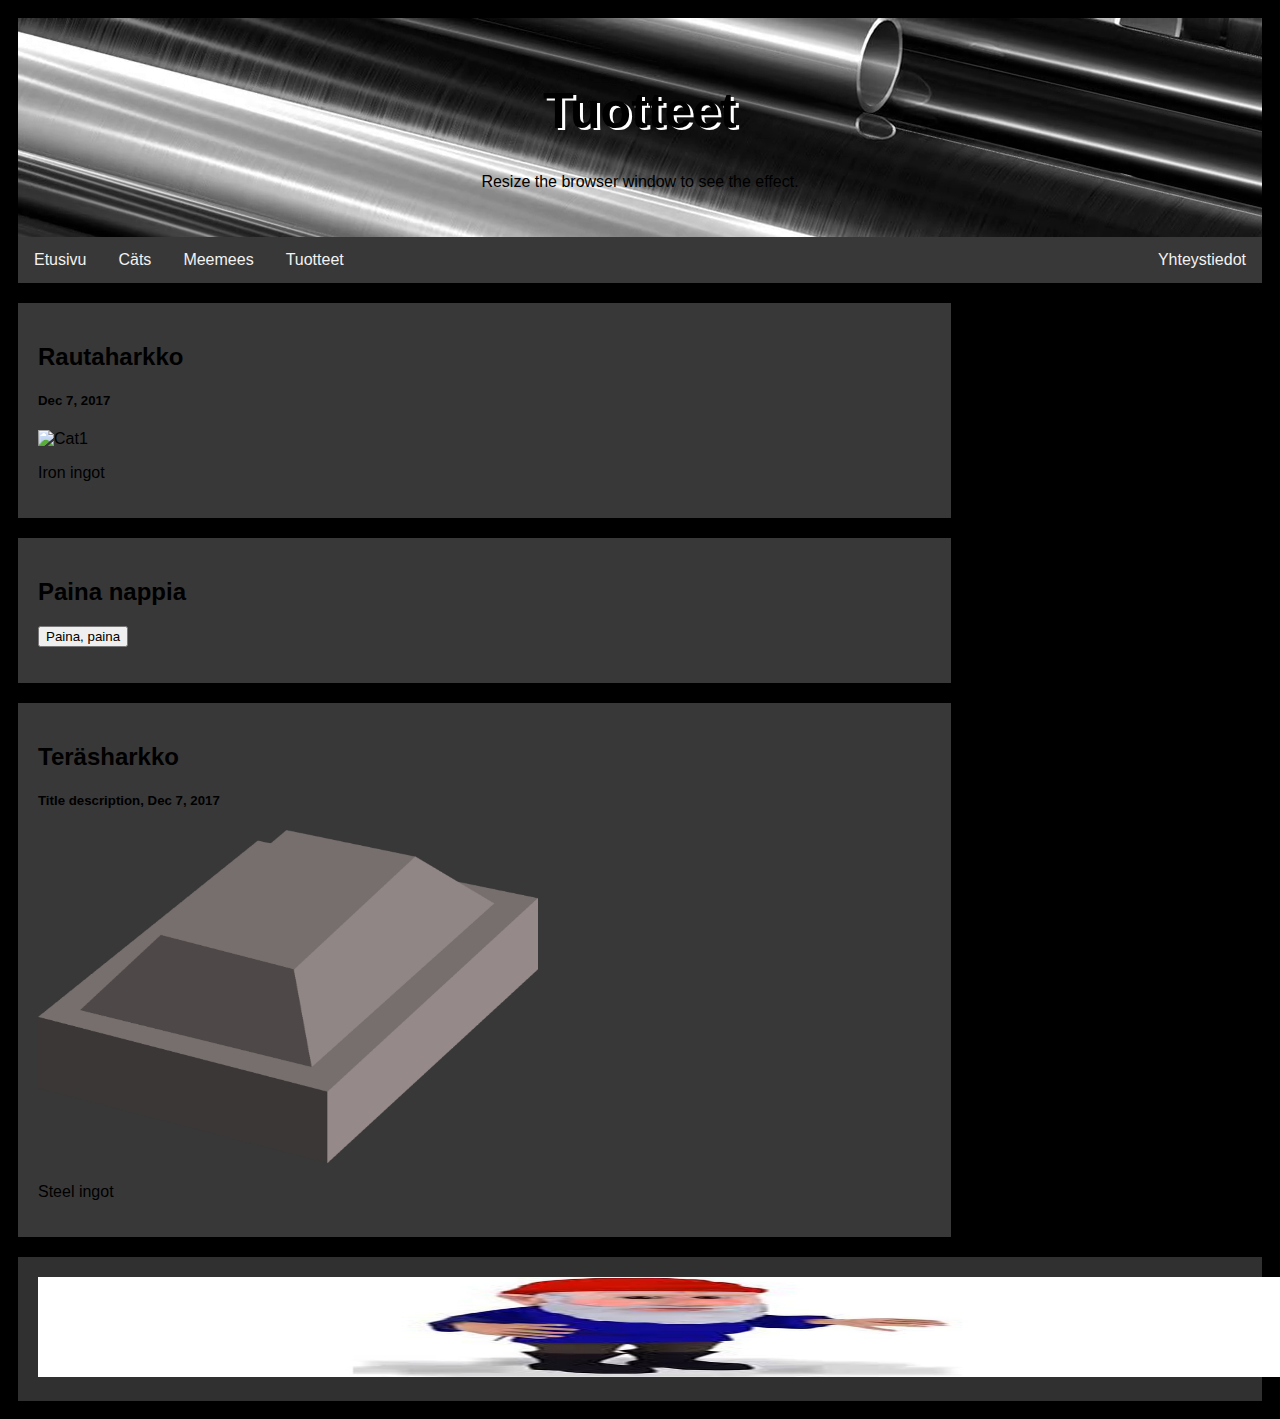
==== tuotteet.html @ 33d6a7eb "popo" ====
<!DOCTYPE html>
<html>
 <meta charset="UTF-8"> 
 <meta name="viewport" content="width=device-width, initial-scale=1.0"> 
<head>
<title>Tuotteet</title>
<link rel="stylesheet" href="styles.css">
</head>
<style>
h1 {
  text-shadow: 3px 2px white;
}
</style>
<body>
<div class="header">
  <h1>Tuotteet</h1>
  <p>Resize the browser window to see the effect.</p>
</div>

<div class="topnav">
  <a href="index.html">Etusivu</a>
  <a href="cats.html">Cäts</a>
  <a href="memes.html">Meemees</a>
  <a href="tuotteet.html">Tuotteet</a>
  <a href="yhteystiedot.html" style="float:right">Yhteystiedot</a>
</div>

<div class="row">
  <div class="leftcolumn">
    <div class="card">
      <h2>Rautaharkko</h2>
      <h5>Dec 7, 2017</h5>
      <img src="/img/iron_ingot.png" alt="Cat1" width="600" height="600">
      <p>Iron ingot</p>
    </div>
    <div class="card">
      <h2>Paina nappia</h2>
      <button onclick="typeWriter()">Paina, paina</button>
<p id="demo"></p>
<script>
var i = 0;
var txt = 'Look at this dab ヽ( •_)ᕗ';
var speed = 50;

function typeWriter() {
  if (i < txt.length) {
    document.getElementById("demo").innerHTML += txt.charAt(i);
    i++;
    setTimeout(typeWriter, speed);
  }
}
</script>
    </div>
    <div class="card">
      <h2>Teräsharkko</h2>
      <h5>Title description, Dec 7, 2017</h5>
      <img src="/img/Steel_bar_detail.png" alt="Cat1" width="500" height="333">
      <p>Steel ingot</p>
    </div>
  </div>
</div>

<div class="footer">
  <img src="/img/gnome.jpg" alt="Cat6" width="1400" height="100">
</div>

</body>
</html>
---- styles.css ----
* {
  box-sizing: border-box;
}
@charset "UTF-8"; 

body {
  font-family: Arial;
  padding: 10px;
  background: #000000;
}
.checked {
  color: orange;
}
/* Header/Blog Title */
.header {
  padding: 30px;
  text-align: center;
  background-image: url("/img/pipes.png");
}

.header h1 {
  font-size: 50px;
}

/* Style the top navigation bar */
.topnav {
  overflow: hidden;
  background-color: #383838;
}

/* Style the topnav links */
.topnav a {
  float: left;
  display: block;
  color: #f2f2f2;
  text-align: center;
  padding: 14px 16px;
  text-decoration: none;
}

/* Change color on hover */
.topnav a:hover {
  background-color: #ddd;
  color: black;
}

/* Create two unequal columns that floats next to each other */
/* Left column */
.leftcolumn {   
  float: left;
  width: 75%;
}

/* Right column */
.rightcolumn {
  float: left;
  width: 25%;
  background-color: black;
  padding-left: 20px;
}

/* Fake image */
.fakeimg {
  background-color: #aaa;
  width: 100%;
  padding: 20px;
}

/* Add a card effect for articles */
.card {
  background-color: #383838;
  padding: 20px;
  margin-top: 20px;
}

/* Clear floats after the columns */
.row:after {
  content: "";
  display: table;
  clear: both;
}

/* Footer */
.footer {
  padding: 20px;
  text-align: center;
  background: #303030;
  margin-top: 20px;
}
/* Responsive layout - when the screen is less than 800px wide, make the two columns stack on top of each other instead of next to each other */
@media screen and (max-width: 800px) {
  .leftcolumn, .rightcolumn {   
    width: 100%;
    padding: 0;
  }
}

/* Responsive layout - when the screen is less than 400px wide, make the navigation links stack on top of each other instead of next to each other */
@media screen and (max-width: 400px) {
  .topnav a {
    float: none;
    width: 100%;
  }
}
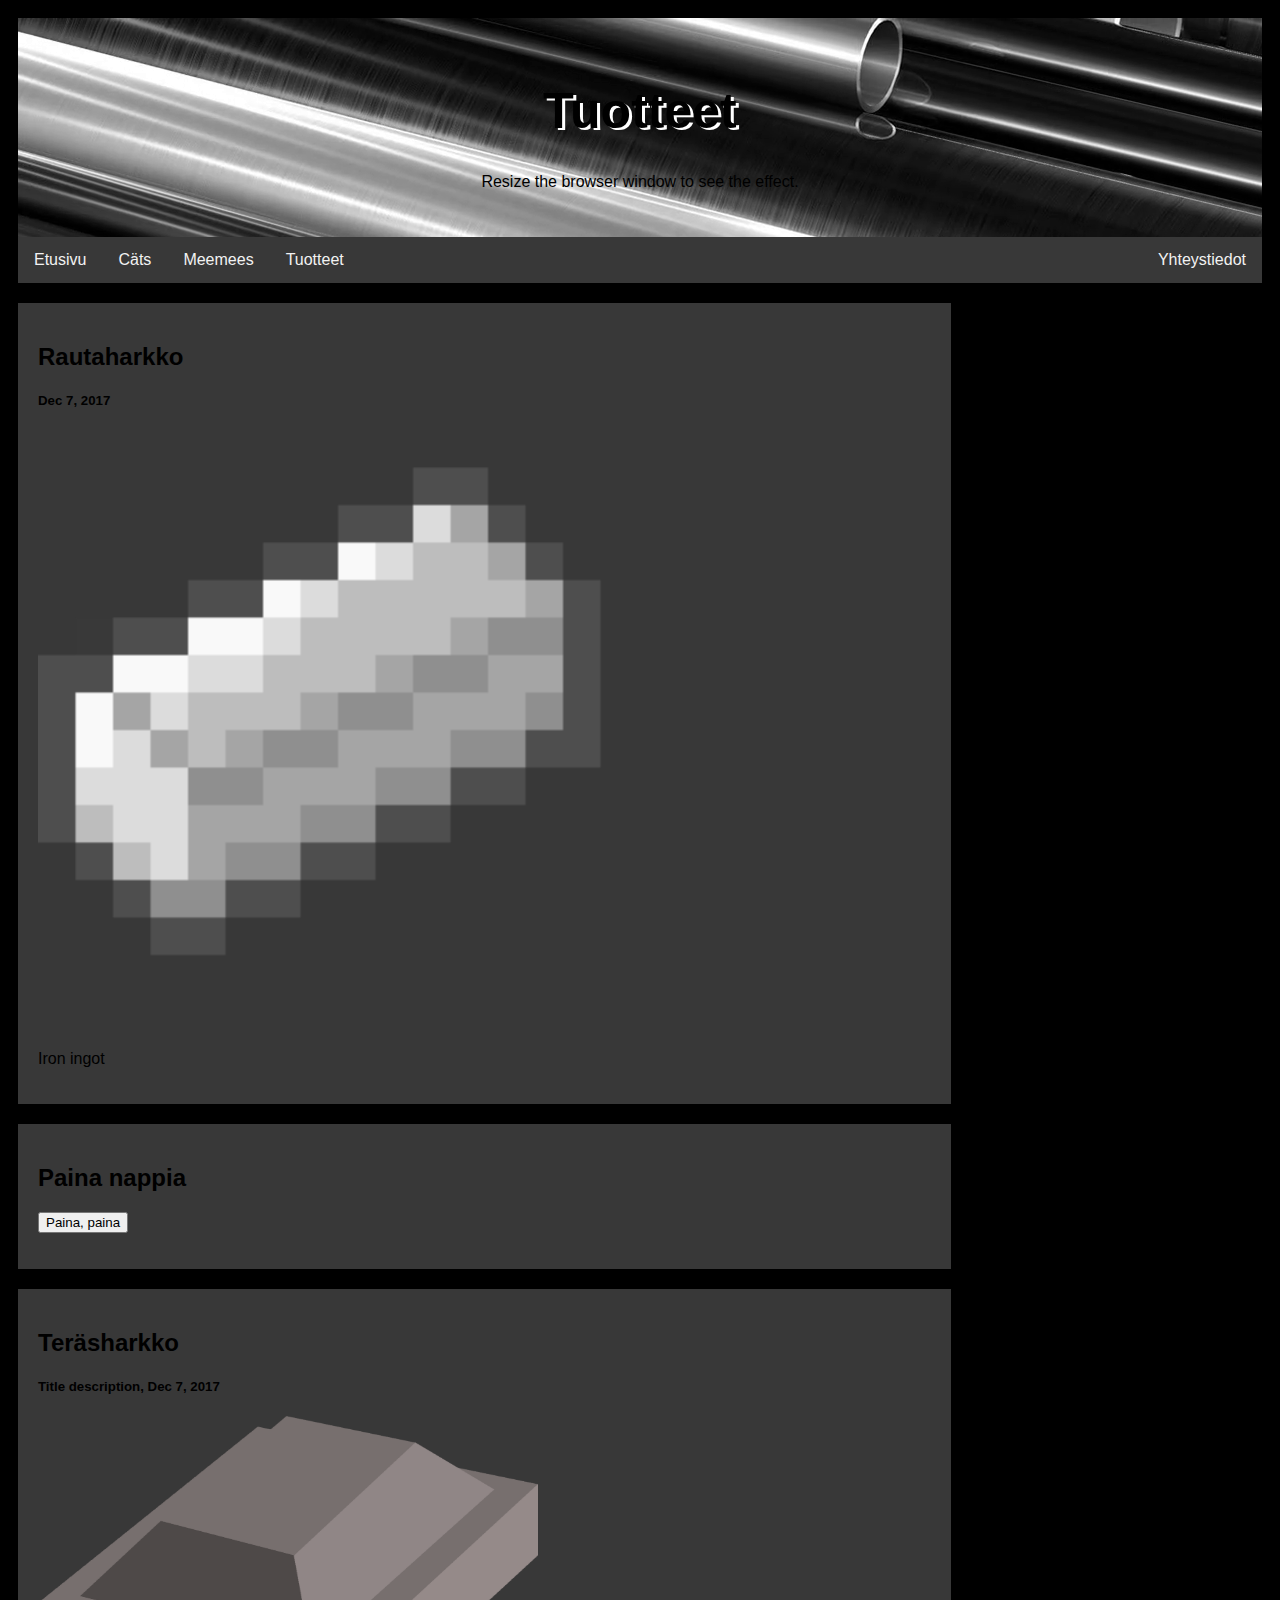
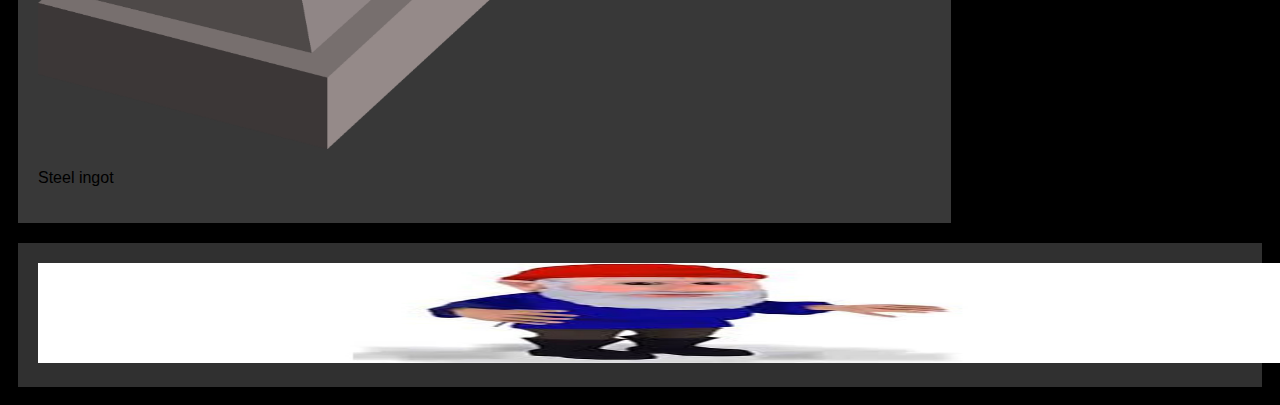
==== commit f336dfef: "Update tuotteet.html" ====
--- a/tuotteet.html
+++ b/tuotteet.html
@@ -30,7 +30,7 @@
     <div class="card">
       <h2>Rautaharkko</h2>
       <h5>Dec 7, 2017</h5>
-      <img src="/img/iron_ingot.png" alt="Cat1" width="600" height="600">
+      <img src="/img/Iron_ingot.png" alt="Cat1" width="600" height="600">
       <p>Iron ingot</p>
     </div>
     <div class="card">
